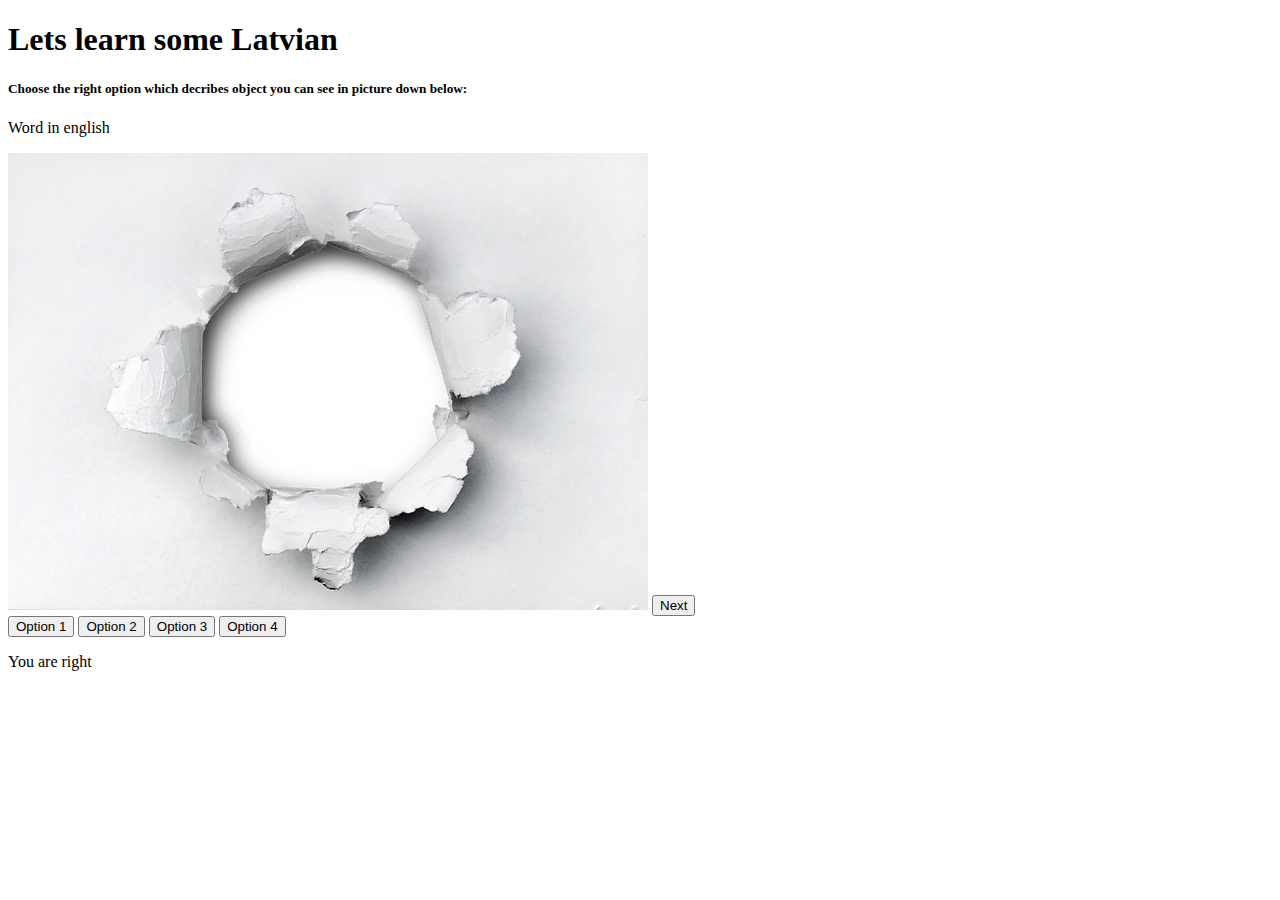
==== index.html @ 75d38f27 "Stage zero" ====
<!DOCTYPE html>
<html>
<head>
<link href="style.css" rel="stylesheet">
</head>
<body>
    <div class="introduction">
        <h1>Lets learn some Latvian</h1>
        <h5>Choose the right option which decribes object you can see in picture down below:</h5>
    </div>
    <div class="word-image">
        <p class="image-descriptin">Word in english</p>
        <img src="/images/here-3792307_640.png" alt="empty image">
        <button>Next</button>
    </div>
    <class="option-buttons">
        <button >Option 1</button>
        <button>Option 2</button>
        <button>Option 3</button>
        <button>Option 4</button>
        <p id="answer"></p>

    </div>





    <script src='index.js'></script>
</body>


</html>
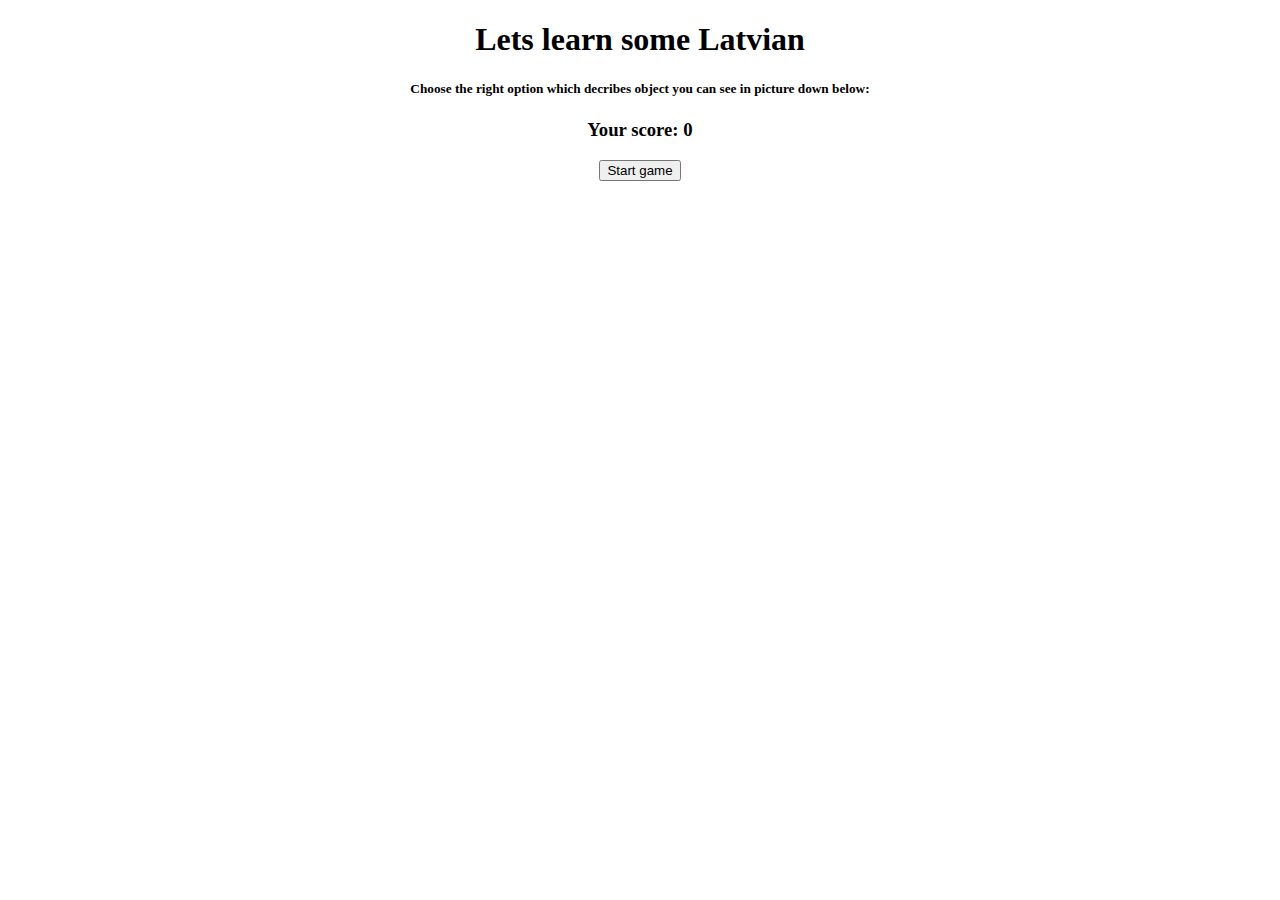
==== commit 59f914f7: "Option learn from pictures" ====
--- a/index.html
+++ b/index.html
@@ -4,23 +4,29 @@
 <link href="style.css" rel="stylesheet">
 </head>
 <body>
+<div class="gameBody">
     <div class="introduction">
         <h1>Lets learn some Latvian</h1>
         <h5>Choose the right option which decribes object you can see in picture down below:</h5>
+        <h3>Your score: <span id="score">0</span></h3>
     </div>
+    <button id="gameStarter">Start game</button>
+    <div class="hidden" id="optionSection">
     <div class="word-image">
-        <p class="image-descriptin">Word in english</p>
+        <h3 class="image-descriptin">Choose the right word in Latvian</h3>
         <img src="/images/here-3792307_640.png" alt="empty image">
-        <button>Next</button>
+        
     </div>
-    <class="option-buttons">
-        <button >Option 1</button>
-        <button>Option 2</button>
-        <button>Option 3</button>
-        <button>Option 4</button>
+    <div  id="option-buttons">
+        <button id="option1">Option 1</button>
+        <button id="option2">Option 2</button>
+        <button id="option3">Option 3</button>
+        <button id="option4">Option 4</button>
         <p id="answer"></p>
 
     </div>
+</div>
+</div>
 
 
 
--- a/style.css
+++ b/style.css
@@ -0,0 +1,13 @@
+.gameBody {
+    margin: 0 auto;
+    text-align: center;
+    
+}
+
+.hidden {
+    display: none;
+}
+
+img {
+    max-width: 400px;
+}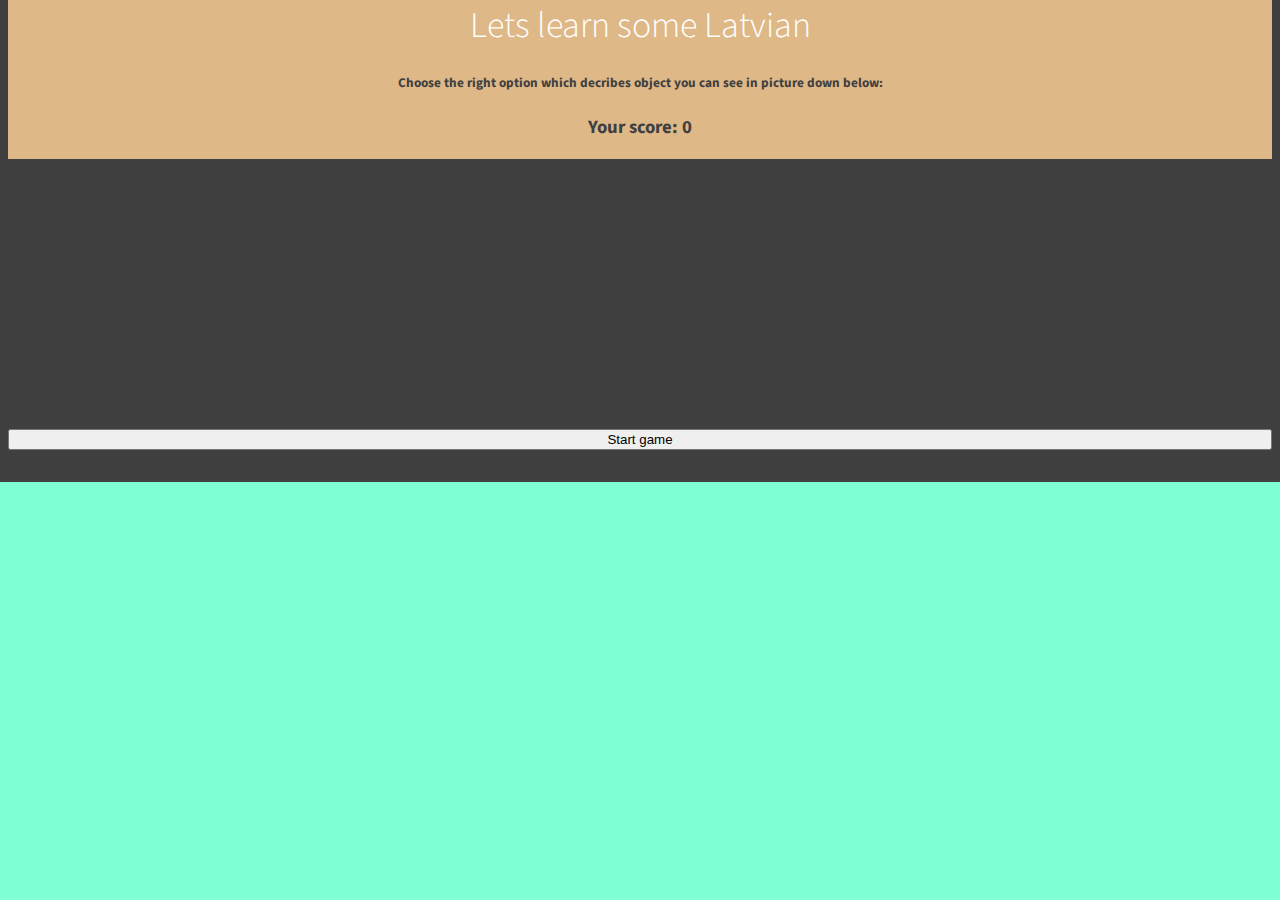
==== commit 1f51ac2d: "Som minor css uodates + code cleaning" ====
--- a/index.html
+++ b/index.html
@@ -1,6 +1,7 @@
 <!DOCTYPE html>
 <html>
 <head>
+    <link href="https://fonts.googleapis.com/css?family=Source+Sans+Pro:300,400,900&display=swap" rel="stylesheet">
 <link href="style.css" rel="stylesheet">
 </head>
 <body>
@@ -14,24 +15,26 @@
     <div class="hidden" id="optionSection">
     <div class="word-image">
         <h3 class="image-descriptin">Choose the right word in Latvian</h3>
-        <img src="/images/here-3792307_640.png" alt="empty image">
+        <div id="wordPicture"></div>
         
     </div>
     <div  id="option-buttons">
-        <button id="option1">Option 1</button>
-        <button id="option2">Option 2</button>
-        <button id="option3">Option 3</button>
-        <button id="option4">Option 4</button>
-        <p id="answer"></p>
+        <button id="option">Option 1</button>
+        <button id="option">Option 2</button>
+        <button id="option">Option 3</button>
+        <button id="option">Option 4</button>
+        
 
     </div>
+    <div id="correct"></div>
+    <button class='nextButton'>Next qustion</button>
 </div>
 </div>
 
 
 
 
-
+    
     <script src='index.js'></script>
 </body>
 
--- a/style.css
+++ b/style.css
@@ -1,13 +1,68 @@
-.gameBody {
-    margin: 0 auto;
+body {
+    margin: 0;
+    font-family: 'Source Sans Pro', sans-serif; 
+    font-size: 1rem;
+    color: #404040;
     text-align: center;
-    
+    background-color: aquamarine;
 }
 
+
+h1 {
+    font-size: 2.25rem;
+    font-weight: 300;
+    color: #fff;
+    margin: 0;
+}
+
+img {
+    border-radius: 25px;;
+}
+.gameBody  {
+    
+    background-size: cover;
+    background-color: #404040;
+    background-position: center;
+    padding: 0 .5em 2em;
+    display: flex;
+    flex-direction: column;
+    justify-content: space-between;
+    min-height: 50vh;
+}
+
+.introduction {
+    background-color: burlywood;
+}
 .hidden {
     display: none;
 }
 
 img {
     max-width: 400px;
-}+}
+
+
+
+.right {
+    color: goldenrod;
+    background-color: goldenrod;
+}
+
+.wrong {
+    color: palevioletred;
+    background-color: palevioletred;
+}
+
+.wordButton {
+    background-image: linear-gradient(to left, #FF713B, #FFA51D);
+    color: white;
+    transform: scale(1);
+    transition: transform 250ms;
+    padding: 20px;
+    border-radius: 25px;
+}
+
+.wordButton:hover,
+.wordButton:focus {
+    transform: scale(1.1);
+}
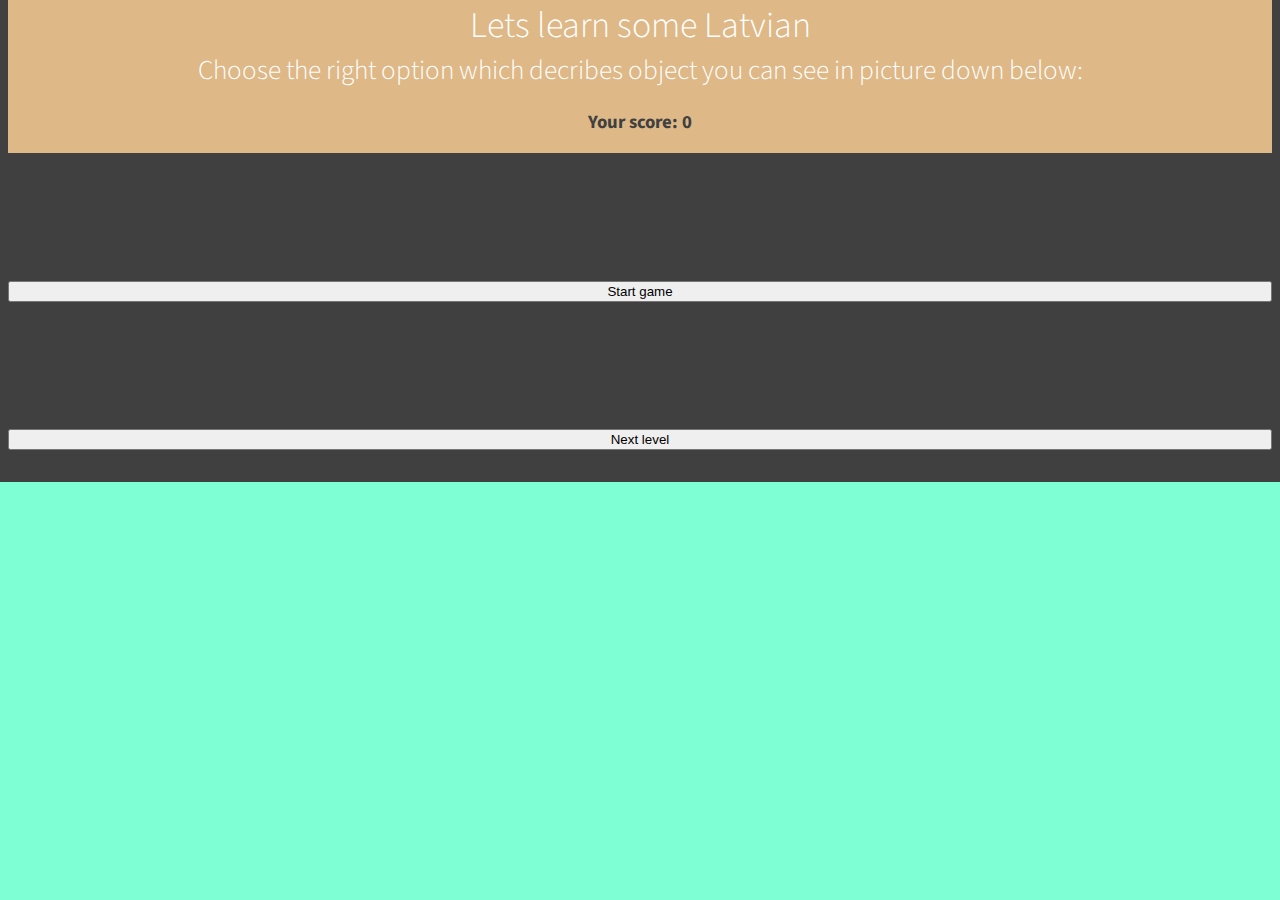
==== commit 3b71777b: "Working for next question set function" ====
--- a/index.html
+++ b/index.html
@@ -12,6 +12,7 @@
         <h3>Your score: <span id="score">0</span></h3>
     </div>
     <button id="gameStarter">Start game</button>
+    <button id="gameStarter1">Next level</button>
     <div class="hidden" id="optionSection">
     <div class="word-image">
         <h3 class="image-descriptin">Choose the right word in Latvian</h3>
@@ -26,7 +27,7 @@
         
 
     </div>
-    <div id="correct"></div>
+    <div class="message" id="correct"></div>
     <button class='nextButton'>Next qustion</button>
 </div>
 </div>
--- a/style.css
+++ b/style.css
@@ -10,6 +10,13 @@
 
 h1 {
     font-size: 2.25rem;
+    font-weight: 300;
+    color: #fff;
+    margin: 0;
+}
+
+h5 {
+    font-size: 1.7rem;
     font-weight: 300;
     color: #fff;
     margin: 0;
@@ -53,7 +60,7 @@
     background-color: palevioletred;
 }
 
-.wordButton {
+.wordButton, .nextButton {
     background-image: linear-gradient(to left, #FF713B, #FFA51D);
     color: white;
     transform: scale(1);
@@ -66,3 +73,7 @@
 .wordButton:focus {
     transform: scale(1.1);
 }
+
+.message {
+    color: white;
+}